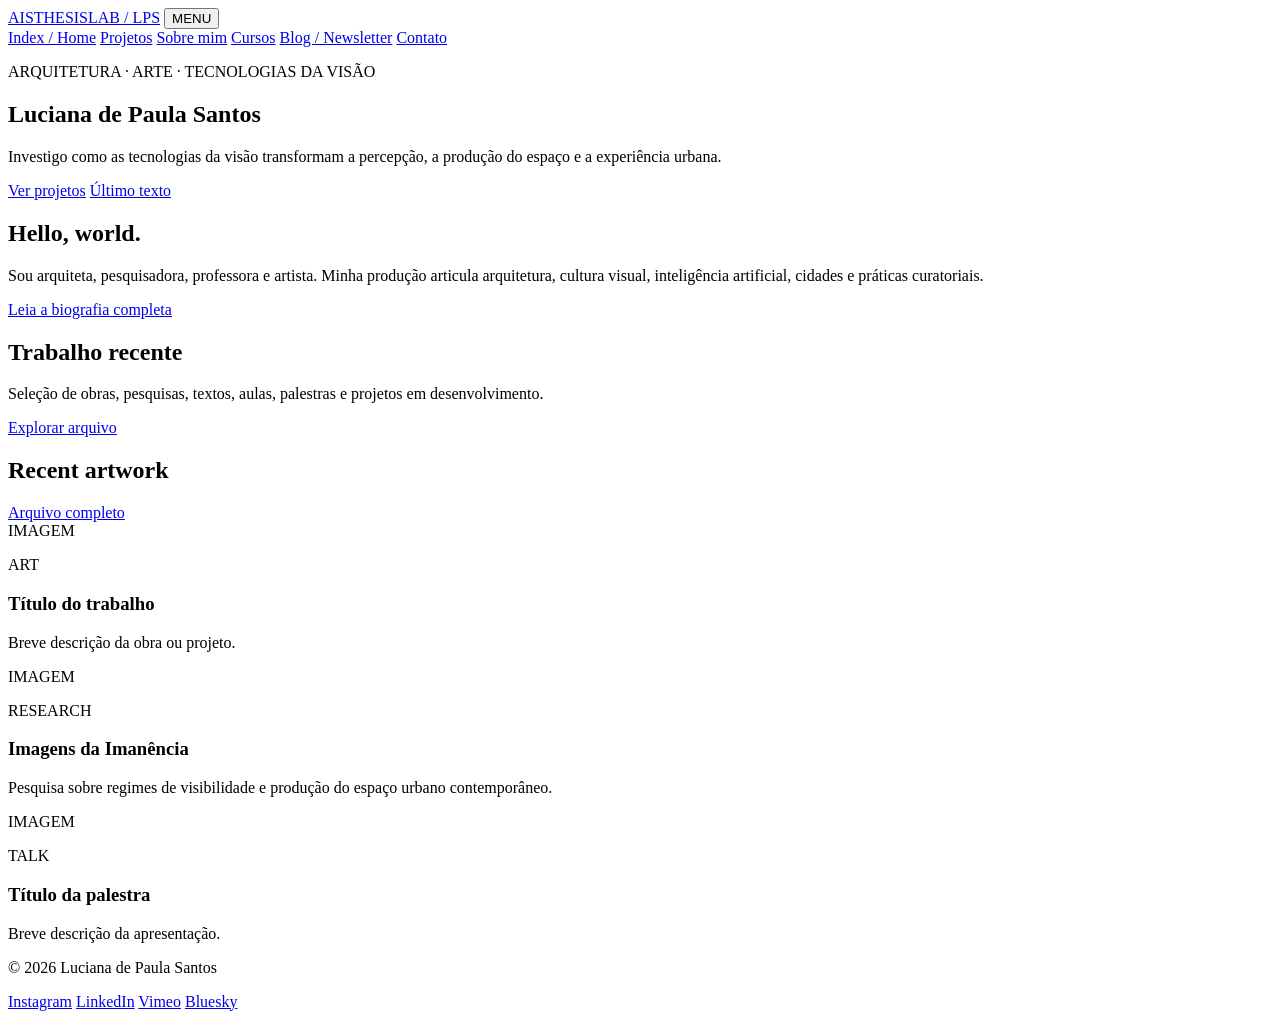
==== index.html @ c1e6c6ae "Add files via upload" ====
<!DOCTYPE html>
<html lang="pt-BR">
<head>
  <meta charset="UTF-8">
  <meta name="viewport" content="width=device-width, initial-scale=1.0">
  <meta name="description" content="Site de Luciana de Paula Santos — arquitetura, arte, pesquisa, cursos e tecnologias da visão.">
  <title>Home | Luciana de Paula Santos</title>
  <link rel="stylesheet" href="assets/css/style.css">
  <script src="assets/js/main.js" defer></script>
</head>
<body>
  
<header class="site-header">
  <a class="brand" href="index.html">AISTHESISLAB <span>/ LPS</span></a>
  <button class="menu-toggle" aria-expanded="false" aria-controls="main-menu">MENU</button>
  <nav id="main-menu" class="main-menu" aria-label="Navegação principal">
    <a href="index.html">Index / Home</a>
    <a href="projetos.html">Projetos</a>
    <a href="sobre.html">Sobre mim</a>
    <a href="cursos.html">Cursos</a>
    <a href="blog.html">Blog / Newsletter</a>
    <a href="contato.html">Contato</a>
  </nav>
</header>

  <main class="container">
    
<section class="hero">
  <p class="eyebrow">ARQUITETURA · ARTE · TECNOLOGIAS DA VISÃO</p>
  <h1>Luciana de Paula Santos</h1>
  <p class="lead">Investigo como as tecnologias da visão transformam a percepção, a produção do espaço e a experiência urbana.</p>
  <div class="actions">
    <a class="button" href="projetos.html">Ver projetos</a>
    <a class="text-link" href="blog.html">Último texto</a>
  </div>
</section>

<section class="home-grid">
  <article>
    <h2>Hello, world.</h2>
    <p>Sou arquiteta, pesquisadora, professora e artista. Minha produção articula arquitetura, cultura visual, inteligência artificial, cidades e práticas curatoriais.</p>
    <a href="sobre.html">Leia a biografia completa</a>
  </article>

  <article>
    <h2>Trabalho recente</h2>
    <p>Seleção de obras, pesquisas, textos, aulas, palestras e projetos em desenvolvimento.</p>
    <a href="projetos.html">Explorar arquivo</a>
  </article>
</section>

<section class="archive-preview">
  <div class="section-heading">
    <h2>Recent artwork</h2>
    <a href="projetos.html">Arquivo completo</a>
  </div>
  <div class="cards">
    <article class="card">
      <div class="placeholder">IMAGEM</div>
      <p class="tag">ART</p>
      <h3>Título do trabalho</h3>
      <p>Breve descrição da obra ou projeto.</p>
    </article>
    <article class="card">
      <div class="placeholder">IMAGEM</div>
      <p class="tag">RESEARCH</p>
      <h3>Imagens da Imanência</h3>
      <p>Pesquisa sobre regimes de visibilidade e produção do espaço urbano contemporâneo.</p>
    </article>
    <article class="card">
      <div class="placeholder">IMAGEM</div>
      <p class="tag">TALK</p>
      <h3>Título da palestra</h3>
      <p>Breve descrição da apresentação.</p>
    </article>
  </div>
</section>

  </main>
  
<footer class="site-footer">
  <p>© 2026 Luciana de Paula Santos</p>
  <nav aria-label="Redes sociais">
    <a href="#">Instagram</a>
    <a href="#">LinkedIn</a>
    <a href="#">Vimeo</a>
    <a href="#">Bluesky</a>
  </nav>
</footer>

</body>
</html>
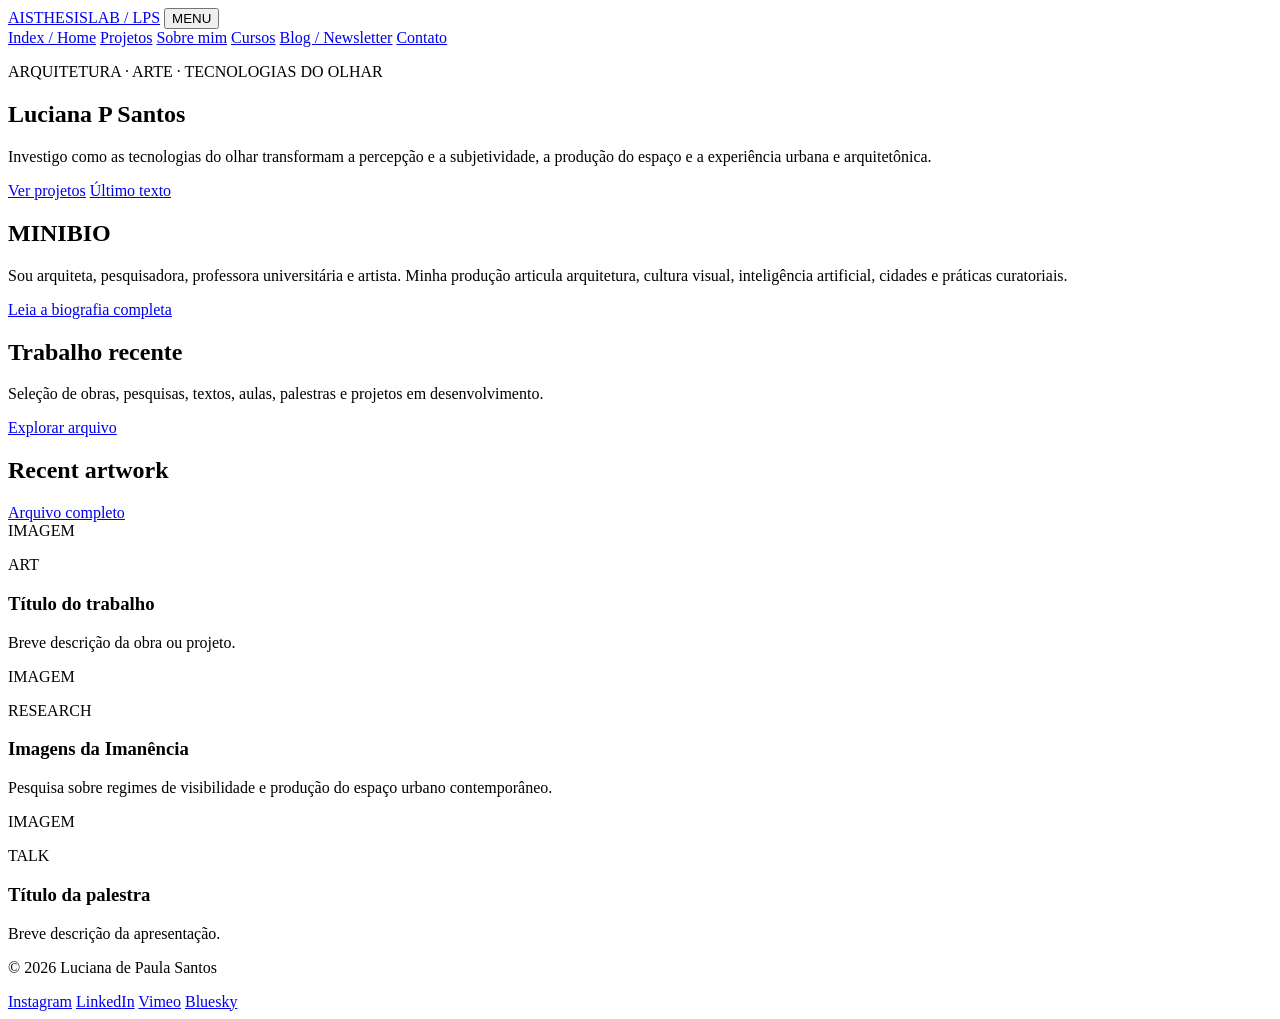
==== commit f15a1cc3: "index.html" ====
--- a/index.html
+++ b/index.html
@@ -3,8 +3,8 @@
 <head>
   <meta charset="UTF-8">
   <meta name="viewport" content="width=device-width, initial-scale=1.0">
-  <meta name="description" content="Site de Luciana de Paula Santos — arquitetura, arte, pesquisa, cursos e tecnologias da visão.">
-  <title>Home | Luciana de Paula Santos</title>
+  <meta name="description" content="Site de Luciana P Santos — arquitetura, pesquisa, arte, curadorias e tecnologias da visão.">
+  <title>Home | Luciana P Santos</title>
   <link rel="stylesheet" href="assets/css/style.css">
   <script src="assets/js/main.js" defer></script>
 </head>
@@ -26,9 +26,9 @@
   <main class="container">
     
 <section class="hero">
-  <p class="eyebrow">ARQUITETURA · ARTE · TECNOLOGIAS DA VISÃO</p>
-  <h1>Luciana de Paula Santos</h1>
-  <p class="lead">Investigo como as tecnologias da visão transformam a percepção, a produção do espaço e a experiência urbana.</p>
+  <p class="eyebrow">ARQUITETURA · ARTE · TECNOLOGIAS DO OLHAR</p>
+  <h1>Luciana P Santos</h1>
+  <p class="lead">Investigo como as tecnologias do olhar transformam a percepção e a subjetividade, a produção do espaço e a experiência urbana e arquitetônica.</p>
   <div class="actions">
     <a class="button" href="projetos.html">Ver projetos</a>
     <a class="text-link" href="blog.html">Último texto</a>
@@ -37,8 +37,8 @@
 
 <section class="home-grid">
   <article>
-    <h2>Hello, world.</h2>
-    <p>Sou arquiteta, pesquisadora, professora e artista. Minha produção articula arquitetura, cultura visual, inteligência artificial, cidades e práticas curatoriais.</p>
+    <h2>MINIBIO</h2>
+    <p>Sou arquiteta, pesquisadora, professora universitária e artista. Minha produção articula arquitetura, cultura visual, inteligência artificial, cidades e práticas curatoriais.</p>
     <a href="sobre.html">Leia a biografia completa</a>
   </article>
 
